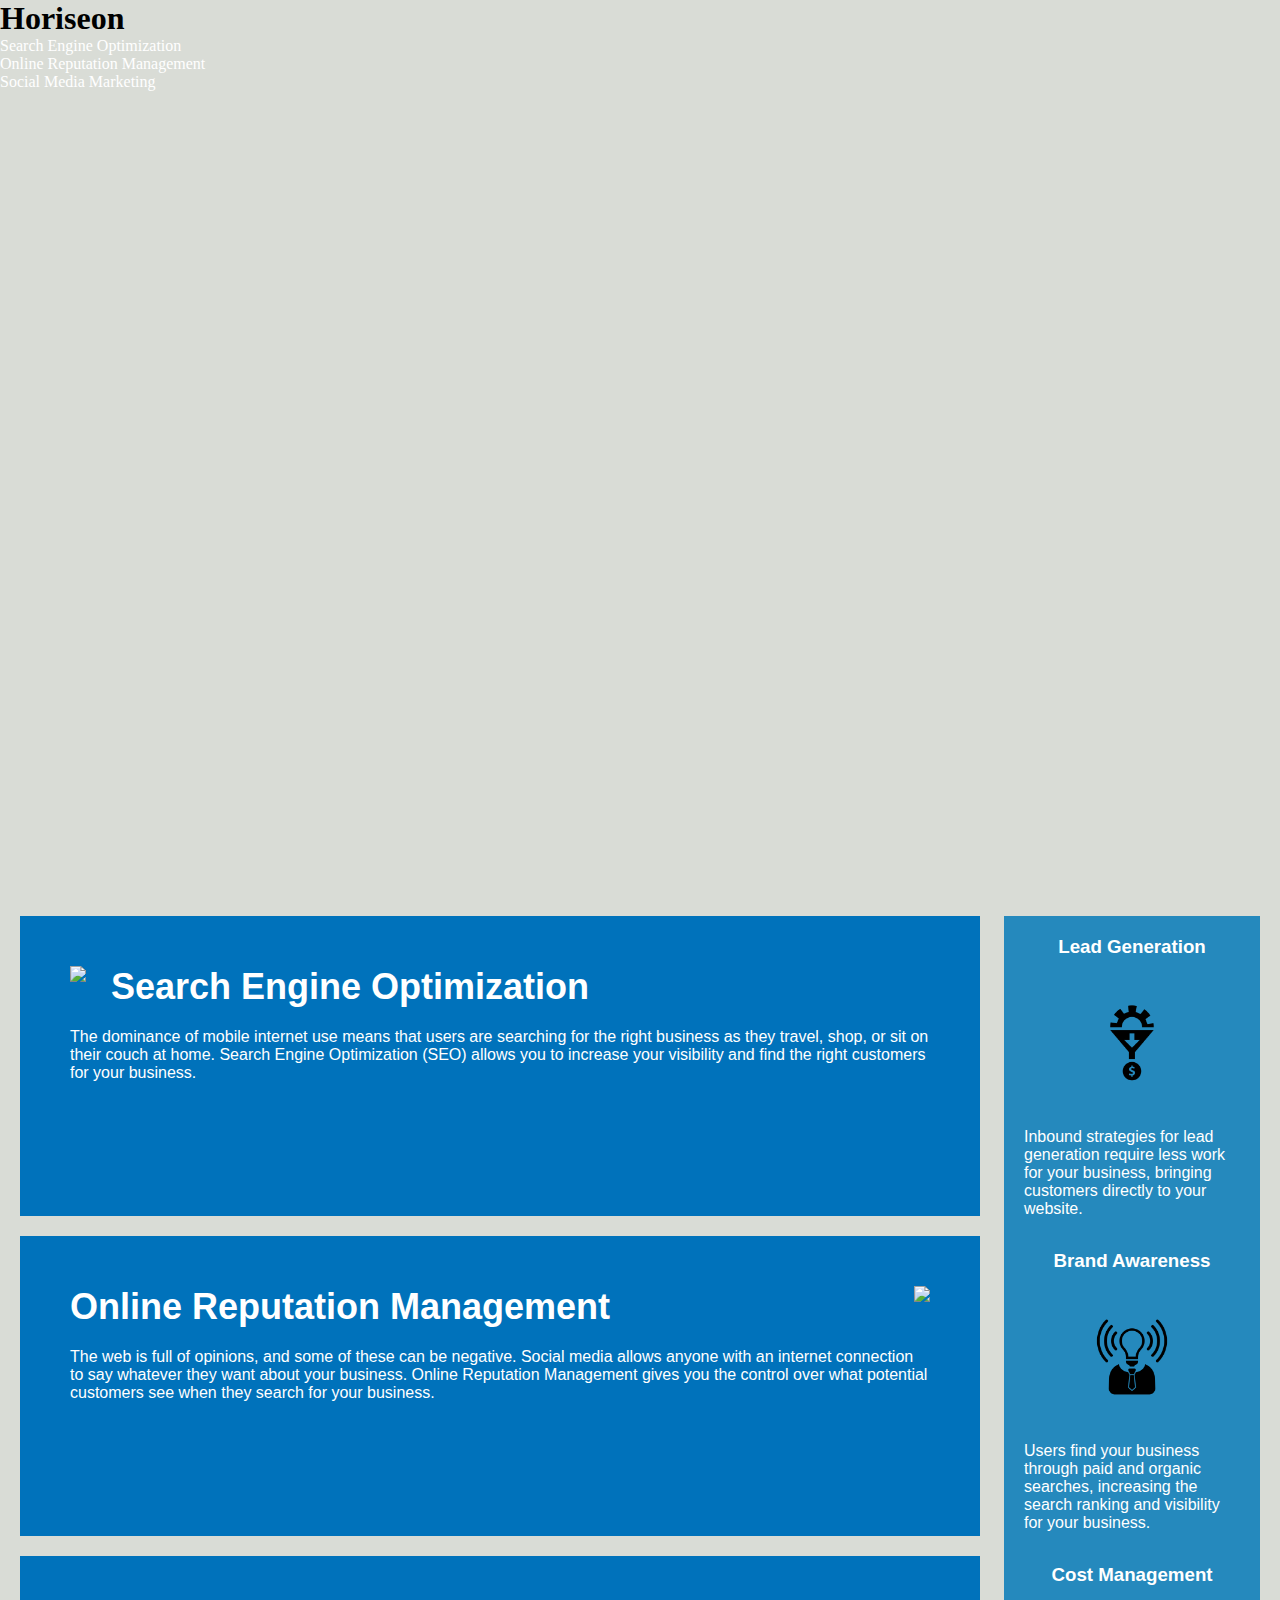
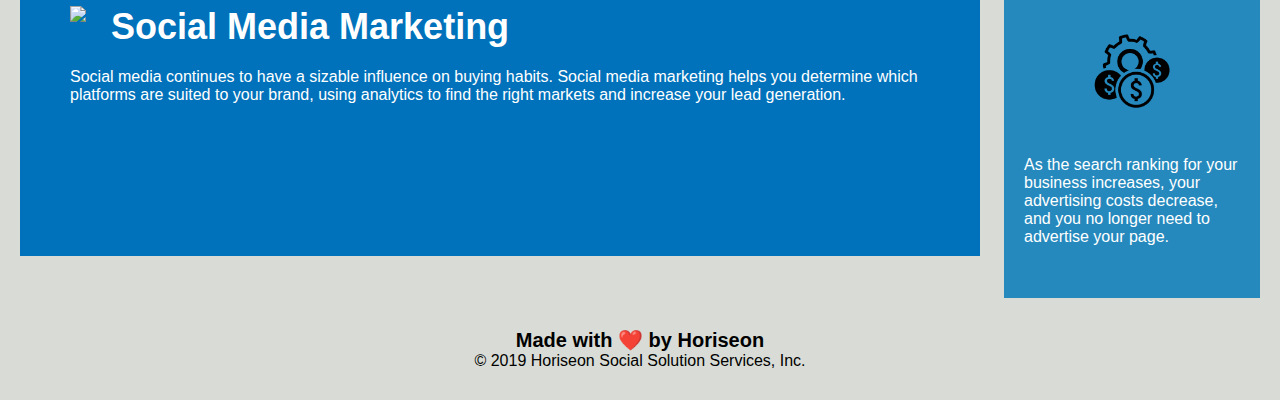
==== Develop/index.html @ 074deecd "change the header" ====
<!DOCTYPE html>
<html lang="en-us">

<head>
    <meta charset="UTF-8" />
    <link rel="stylesheet" href="./assets/css/style.css">
    <title>website</title>
</head>

<body>
    <header>
        <h1>Hori<span class="seo">seo</span>n</h1>
        <div>
            <ul>
                <li>
                    <a href="#search-engine-optimization">Search Engine Optimization</a>
                </li>
                <li>
                    <a href="#online-reputation-management">Online Reputation Management</a>
                </li>
                <li>
                    <a href="#social-media-marketing">Social Media Marketing</a>
                </li>
            </ul>
        </div>
    </div>
    <div class="hero"></div>
    <div class="content">
        <div class="search-engine-optimization">
            <img src="./assets/images/search-engine-optimization.jpg" class="float-left" />
            <h2>Search Engine Optimization</h2>
            <p>
                The dominance of mobile internet use means that users are searching for the right business as they travel, shop, or sit on their couch at home. Search Engine Optimization (SEO) allows you to increase your visibility and find the right customers for your business.
            </p>
        </div>
        <div id="online-reputation-management" class="online-reputation-management">
            <img src="./assets/images/online-reputation-management.jpg" class="float-right" />
            <h2>Online Reputation Management</h2>
            <p>
                The web is full of opinions, and some of these can be negative. Social media allows anyone with an internet connection to say whatever they want about your business. Online Reputation Management gives you the control over what potential customers see when they search for your business.
            </p>
        </div>
        <div id="social-media-marketing" class="social-media-marketing">
            <img src="./assets/images/social-media-marketing.jpg" class="float-left" />
            <h2>Social Media Marketing</h2>
            <p>
                Social media continues to have a sizable influence on buying habits. Social media marketing helps you determine which platforms are suited to your brand, using analytics to find the right markets and increase your lead generation.
            </p>
        </div>
    </div>
    <div class="benefits">
        <div class="benefit-lead">
            <h3>Lead Generation</h3>
            <img src="./assets/images/lead-generation.png" />
            <p>
                Inbound strategies for lead generation require less work for your business, bringing customers directly to your website.
            </p>
        </div>
        <div class="benefit-brand">
            <h3>Brand Awareness</h3>
            <img src="./assets/images/brand-awareness.png" />
            <p>
                Users find your business through paid and organic searches, increasing the search ranking and visibility for your business.
            </p>
        </div>
        <div class="benefit-cost">
            <h3>Cost Management</h3>
            <img src="./assets/images/cost-management.png"></img>
            <p>
                As the search ranking for your business increases, your advertising costs decrease, and you no longer need to advertise your page.
            </p>
        </div>
    </div>
    <div class="footer">
        <h2>Made with ❤️️ by Horiseon</h2>
        <p>
            &copy; 2019 Horiseon Social Solution Services, Inc.
        </p>
    </div>
</body>

</html>
---- Develop/assets/css/style.css ----
* {
    box-sizing: border-box;
    padding: 0;
    margin: 0;
}

body {
    background-color: #d9dcd6;
}

.header {
    padding: 20px;
    font-family: 'Trebuchet MS', 'Lucida Sans Unicode', 'Lucida Grande', 'Lucida Sans', Arial, sans-serif;
    background-color: #2a607c;
    color: #ffffff;
}

.header h1 {
    display: inline-block;
    font-size: 48px;
}

.header h1 .seo {
    color: #d9dcd6;
}

.header div {
    padding-top: 15px;
    margin-right: 20px;
    float: right;
    font-family: 'Gill Sans', 'Gill Sans MT', Calibri, 'Trebuchet MS', sans-serif;
    font-size: 20px;
}

.header div ul {
    list-style-type: none;
}

.header div ul li {
    display: inline-block;
    margin-left: 25px;
}

a {
    color: #ffffff;
    text-decoration: none;
}

p {
    font-size: 16px;
}

.hero {
    height: 800px;
    width: 100%;
    margin-bottom: 25px;
    background-image: url("../images/digital-marketing-meeting.jpg");
    background-size: cover;
    background-position: center;
}

.float-left {
    float: left;
    margin-right: 25px;
}

.float-right {
    float: right;
    margin-left: 25px;
}

.content {
    width: 75%;
    display: inline-block;
    margin-left: 20px;
}

.benefits {
    margin-right: 20px;
    padding: 20px;
    clear: both;
    float: right;
    width: 20%;
    height: 100%;
    font-family: 'Gill Sans', 'Gill Sans MT', Calibri, 'Trebuchet MS', sans-serif;
    background-color: #2589bd;
}

.benefit-lead {
    margin-bottom: 32px;
    color: #ffffff;
}

.benefit-brand {
    margin-bottom: 32px;
    color: #ffffff;
}

.benefit-cost {
    margin-bottom: 32px;
    color: #ffffff;
}

.benefit-lead h3 {
    margin-bottom: 10px;
    text-align: center;
}

.benefit-brand h3 {
    margin-bottom: 10px;
    text-align: center;
}

.benefit-cost h3 {
    margin-bottom: 10px;
    text-align: center;
}

.benefit-lead img {
    display: block;
    margin: 10px auto;
    max-width: 150px;
}

.benefit-brand img {
    display: block;
    margin: 10px auto;
    max-width: 150px;
}

.benefit-cost img {
    display: block;
    margin: 10px auto;
    max-width: 150px;
}

.search-engine-optimization {
    margin-bottom: 20px;
    padding: 50px;
    height: 300px;
    font-family: 'Gill Sans', 'Gill Sans MT', Calibri, 'Trebuchet MS', sans-serif;
    background-color: #0072bb;
    color: #ffffff;
}

.online-reputation-management {
    margin-bottom: 20px;
    padding: 50px;
    height: 300px;
    font-family: 'Gill Sans', 'Gill Sans MT', Calibri, 'Trebuchet MS', sans-serif;
    background-color: #0072bb;
    color: #ffffff;
}

.social-media-marketing {
    margin-bottom: 20px;
    padding: 50px;
    height: 300px;
    font-family: 'Gill Sans', 'Gill Sans MT', Calibri, 'Trebuchet MS', sans-serif;
    background-color: #0072bb;
    color: #ffffff;
}

.search-engine-optimization img {
    max-height: 200px;
}

.online-reputation-management img {
    max-height: 200px;
}

.social-media-marketing img {
    max-height: 200px;
}

.search-engine-optimization h2 {
    margin-bottom: 20px;
    font-size: 36px;
}

.online-reputation-management h2 {
    margin-bottom: 20px;
    font-size: 36px;
}

.social-media-marketing h2 {
    margin-bottom: 20px;
    font-size: 36px;
}

.footer {
    padding: 30px;
    clear: both;
    font-family: 'Trebuchet MS', 'Lucida Sans Unicode', 'Lucida Grande', 'Lucida Sans', Arial, sans-serif;
    text-align: center;
}

.footer h2 {
    font-size: 20px;
}
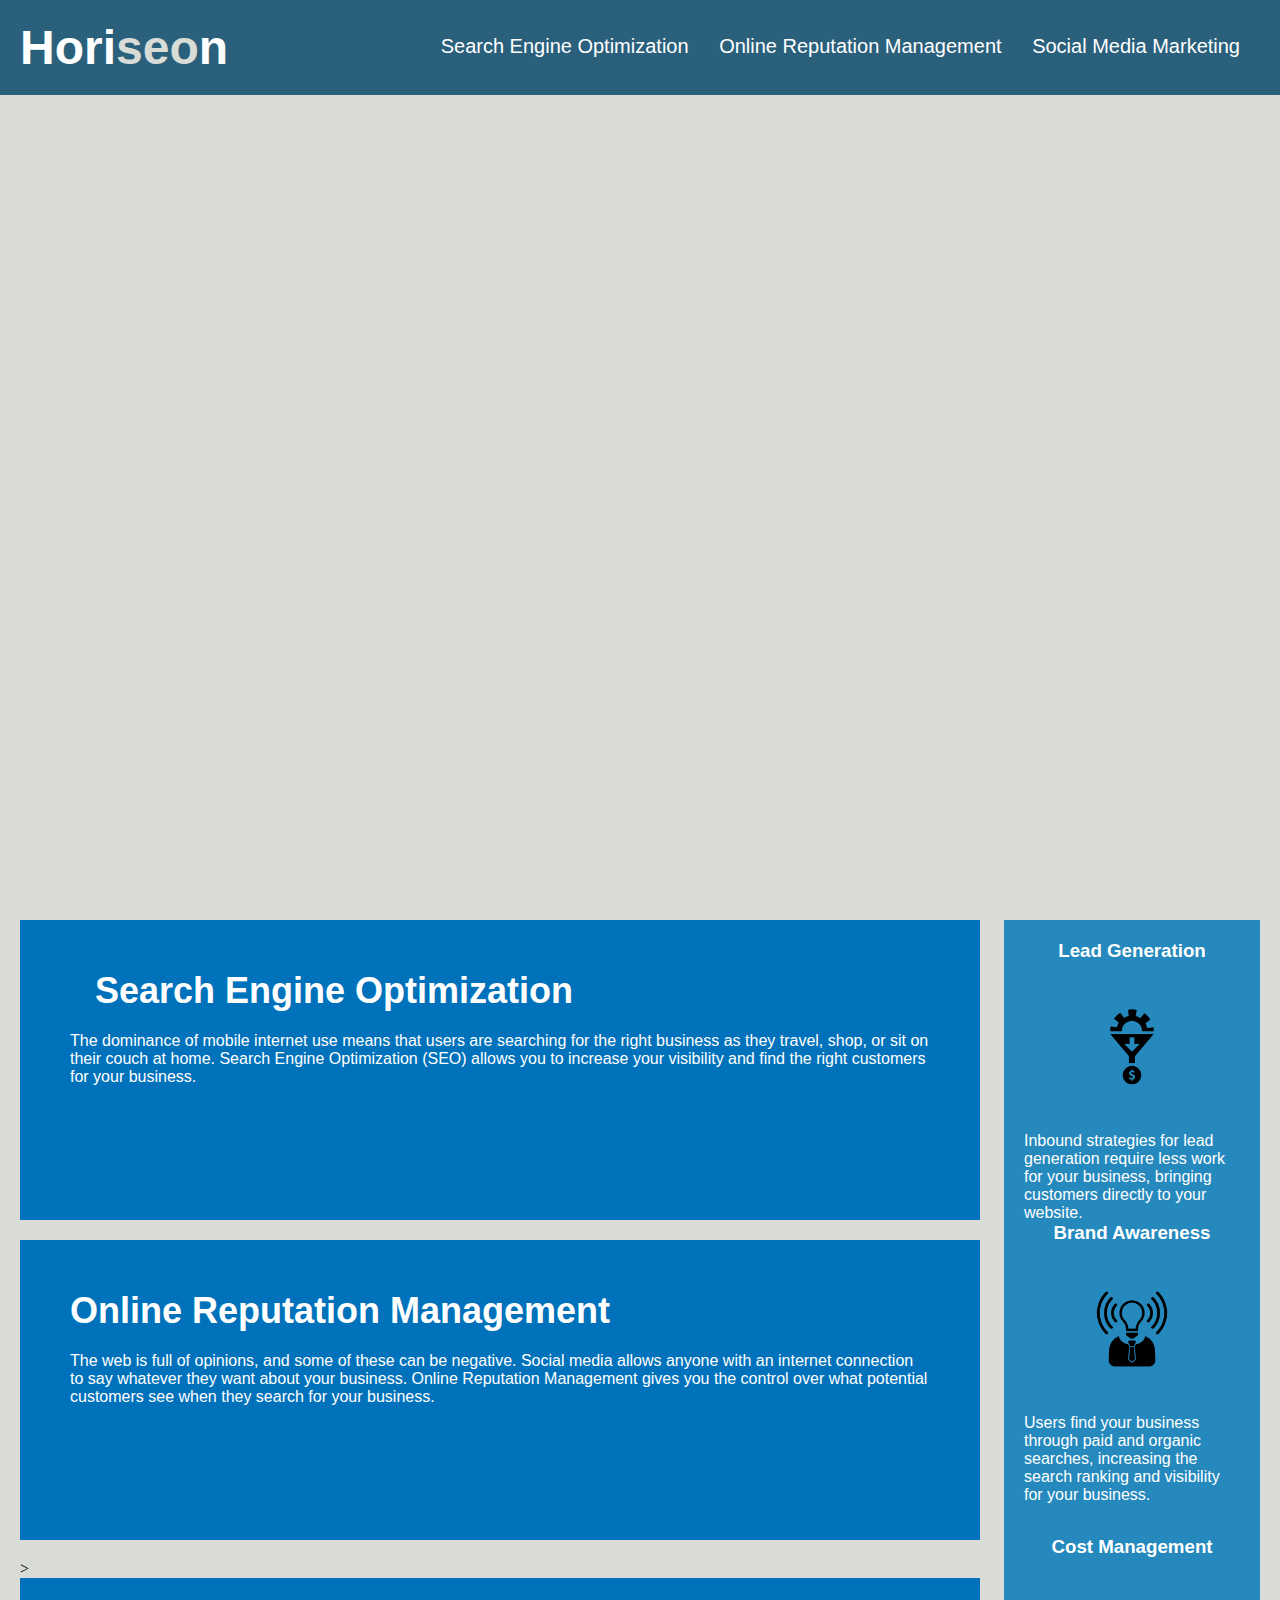
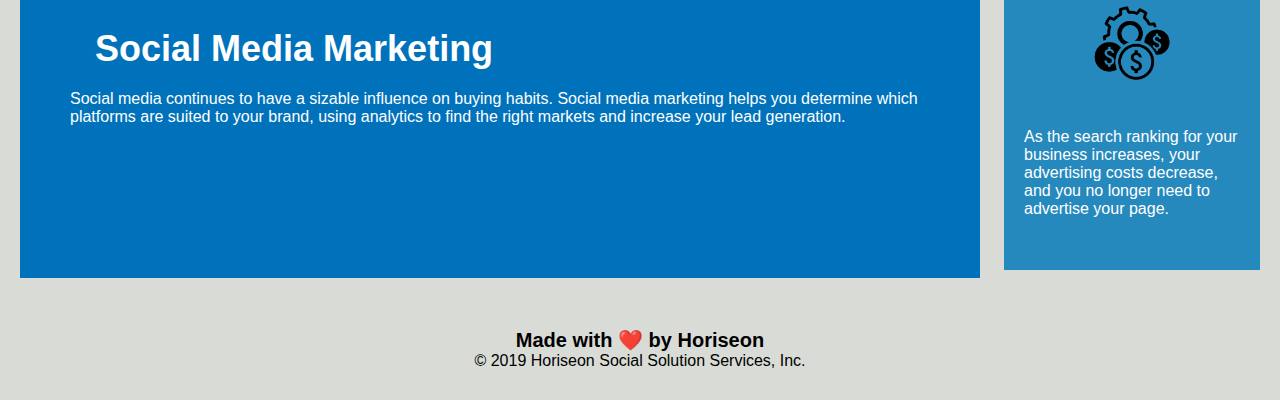
==== commit 79512e27: "editing content section" ====
--- a/Develop/index.html
+++ b/Develop/index.html
@@ -4,13 +4,13 @@
 <head>
     <meta charset="UTF-8" />
     <link rel="stylesheet" href="./assets/css/style.css">
-    <title>website</title>
+    <title>Horiseon</title>
 </head>
 
 <body>
     <header>
         <h1>Hori<span class="seo">seo</span>n</h1>
-        <div>
+        <nav>
             <ul>
                 <li>
                     <a href="#search-engine-optimization">Search Engine Optimization</a>
@@ -22,61 +22,67 @@
                     <a href="#social-media-marketing">Social Media Marketing</a>
                 </li>
             </ul>
-        </div>
-    </div>
-    <div class="hero"></div>
-    <div class="content">
-        <div class="search-engine-optimization">
-            <img src="./assets/images/search-engine-optimization.jpg" class="float-left" />
+        </nav>
+    </header>
+    <section class="hero"></section>
+    <section class="content">
+        <article id="search-engine-optimization"class="article-content">
+            <div class="float-left"> 
+            <img src="./assets/images/search-engine-optimization.jpg" alt=""/>
+            </div>
             <h2>Search Engine Optimization</h2>
             <p>
                 The dominance of mobile internet use means that users are searching for the right business as they travel, shop, or sit on their couch at home. Search Engine Optimization (SEO) allows you to increase your visibility and find the right customers for your business.
             </p>
-        </div>
-        <div id="online-reputation-management" class="online-reputation-management">
-            <img src="./assets/images/online-reputation-management.jpg" class="float-right" />
+        </article>
+        <article id="online-reputation-management" class="article-content">
+            <div class="float-right">
+            <img src="./assets/images/online-reputation-management.jpg" alt=""/>
+            </div>
             <h2>Online Reputation Management</h2>
             <p>
                 The web is full of opinions, and some of these can be negative. Social media allows anyone with an internet connection to say whatever they want about your business. Online Reputation Management gives you the control over what potential customers see when they search for your business.
             </p>
-        </div>
-        <div id="social-media-marketing" class="social-media-marketing">
-            <img src="./assets/images/social-media-marketing.jpg" class="float-left" />
+        </article>>
+        <article id="social-media-marketing" class="article-content">
+            <div class="float-left">
+            <img src="./assets/images/social-media-marketing.jpg" alt=""/>
+            </div>
             <h2>Social Media Marketing</h2>
             <p>
                 Social media continues to have a sizable influence on buying habits. Social media marketing helps you determine which platforms are suited to your brand, using analytics to find the right markets and increase your lead generation.
             </p>
-        </div>
-    </div>
-    <div class="benefits">
-        <div class="benefit-lead">
+        </article>
+    </section>
+    <section class="benefits">
+        <aaside class="benefit-lead">
             <h3>Lead Generation</h3>
-            <img src="./assets/images/lead-generation.png" />
+            <img src="./assets/images/lead-generation.png" alt="" />
             <p>
                 Inbound strategies for lead generation require less work for your business, bringing customers directly to your website.
             </p>
-        </div>
-        <div class="benefit-brand">
+        </aaside>
+        <aside class="benefit-brand">
             <h3>Brand Awareness</h3>
-            <img src="./assets/images/brand-awareness.png" />
+            <img src="./assets/images/brand-awareness.png" alt="" />
             <p>
                 Users find your business through paid and organic searches, increasing the search ranking and visibility for your business.
             </p>
-        </div>
-        <div class="benefit-cost">
+        </aside>
+        <aside class="benefit-cost">
             <h3>Cost Management</h3>
-            <img src="./assets/images/cost-management.png"></img>
+            <img src="./assets/images/cost-management.png" alt=""></img>
             <p>
                 As the search ranking for your business increases, your advertising costs decrease, and you no longer need to advertise your page.
             </p>
-        </div>
-    </div>
-    <div class="footer">
+        </aside>
+    </section>
+    <footer>
         <h2>Made with ❤️️ by Horiseon</h2>
         <p>
             &copy; 2019 Horiseon Social Solution Services, Inc.
         </p>
-    </div>
+    </footer>
 </body>
 
 </html>
--- a/Develop/assets/css/style.css
+++ b/Develop/assets/css/style.css
@@ -8,23 +8,23 @@
     background-color: #d9dcd6;
 }
 
-.header {
+ header {
     padding: 20px;
     font-family: 'Trebuchet MS', 'Lucida Sans Unicode', 'Lucida Grande', 'Lucida Sans', Arial, sans-serif;
     background-color: #2a607c;
     color: #ffffff;
 }
 
-.header h1 {
+header h1 {
     display: inline-block;
     font-size: 48px;
 }
 
-.header h1 .seo {
+header h1 .seo {
     color: #d9dcd6;
 }
 
-.header div {
+header nav {
     padding-top: 15px;
     margin-right: 20px;
     float: right;
@@ -32,13 +32,22 @@
     font-size: 20px;
 }
 
-.header div ul {
+
+header nav ul li {
+    display: inline-block;
+    margin-left: 25px;
     list-style-type: none;
 }
 
-.header div ul li {
-    display: inline-block;
-    margin-left: 25px;
+footer {
+    padding: 30px;
+    clear: both;
+    font-family: 'Trebuchet MS', 'Lucida Sans Unicode', 'Lucida Grande', 'Lucida Sans', Arial, sans-serif;
+    text-align: center;
+}
+
+footer h2 {
+    font-size: 20px;
 }
 
 a {
@@ -74,6 +83,35 @@
     display: inline-block;
     margin-left: 20px;
 }
+
+.article-content{
+    margin-bottom: 20px;
+    padding: 50px;
+    height: 300px;
+    font-family: 'Gill Sans', 'Gill Sans MT', Calibri, 'Trebuchet MS', sans-serif;
+    background-color: #0072bb;
+    color: #ffffff;
+}
+
+.article-content img {
+    max-height: 200px;
+}
+
+.article-content h2 {
+    margin-bottom: 20px;
+    font-size: 36px;
+}
+
+.online-reputation-management h2 {
+    margin-bottom: 20px;
+    font-size: 36px;
+}
+
+.social-media-marketing h2 {
+    margin-bottom: 20px;
+    font-size: 36px;
+}
+
 
 .benefits {
     margin-right: 20px;
@@ -134,67 +172,4 @@
     max-width: 150px;
 }
 
-.search-engine-optimization {
-    margin-bottom: 20px;
-    padding: 50px;
-    height: 300px;
-    font-family: 'Gill Sans', 'Gill Sans MT', Calibri, 'Trebuchet MS', sans-serif;
-    background-color: #0072bb;
-    color: #ffffff;
-}
-
-.online-reputation-management {
-    margin-bottom: 20px;
-    padding: 50px;
-    height: 300px;
-    font-family: 'Gill Sans', 'Gill Sans MT', Calibri, 'Trebuchet MS', sans-serif;
-    background-color: #0072bb;
-    color: #ffffff;
-}
-
-.social-media-marketing {
-    margin-bottom: 20px;
-    padding: 50px;
-    height: 300px;
-    font-family: 'Gill Sans', 'Gill Sans MT', Calibri, 'Trebuchet MS', sans-serif;
-    background-color: #0072bb;
-    color: #ffffff;
-}
-
-.search-engine-optimization img {
-    max-height: 200px;
-}
-
-.online-reputation-management img {
-    max-height: 200px;
-}
-
-.social-media-marketing img {
-    max-height: 200px;
-}
-
-.search-engine-optimization h2 {
-    margin-bottom: 20px;
-    font-size: 36px;
-}
-
-.online-reputation-management h2 {
-    margin-bottom: 20px;
-    font-size: 36px;
-}
-
-.social-media-marketing h2 {
-    margin-bottom: 20px;
-    font-size: 36px;
-}
-
-.footer {
-    padding: 30px;
-    clear: both;
-    font-family: 'Trebuchet MS', 'Lucida Sans Unicode', 'Lucida Grande', 'Lucida Sans', Arial, sans-serif;
-    text-align: center;
-}
-
-.footer h2 {
-    font-size: 20px;
-}
+.
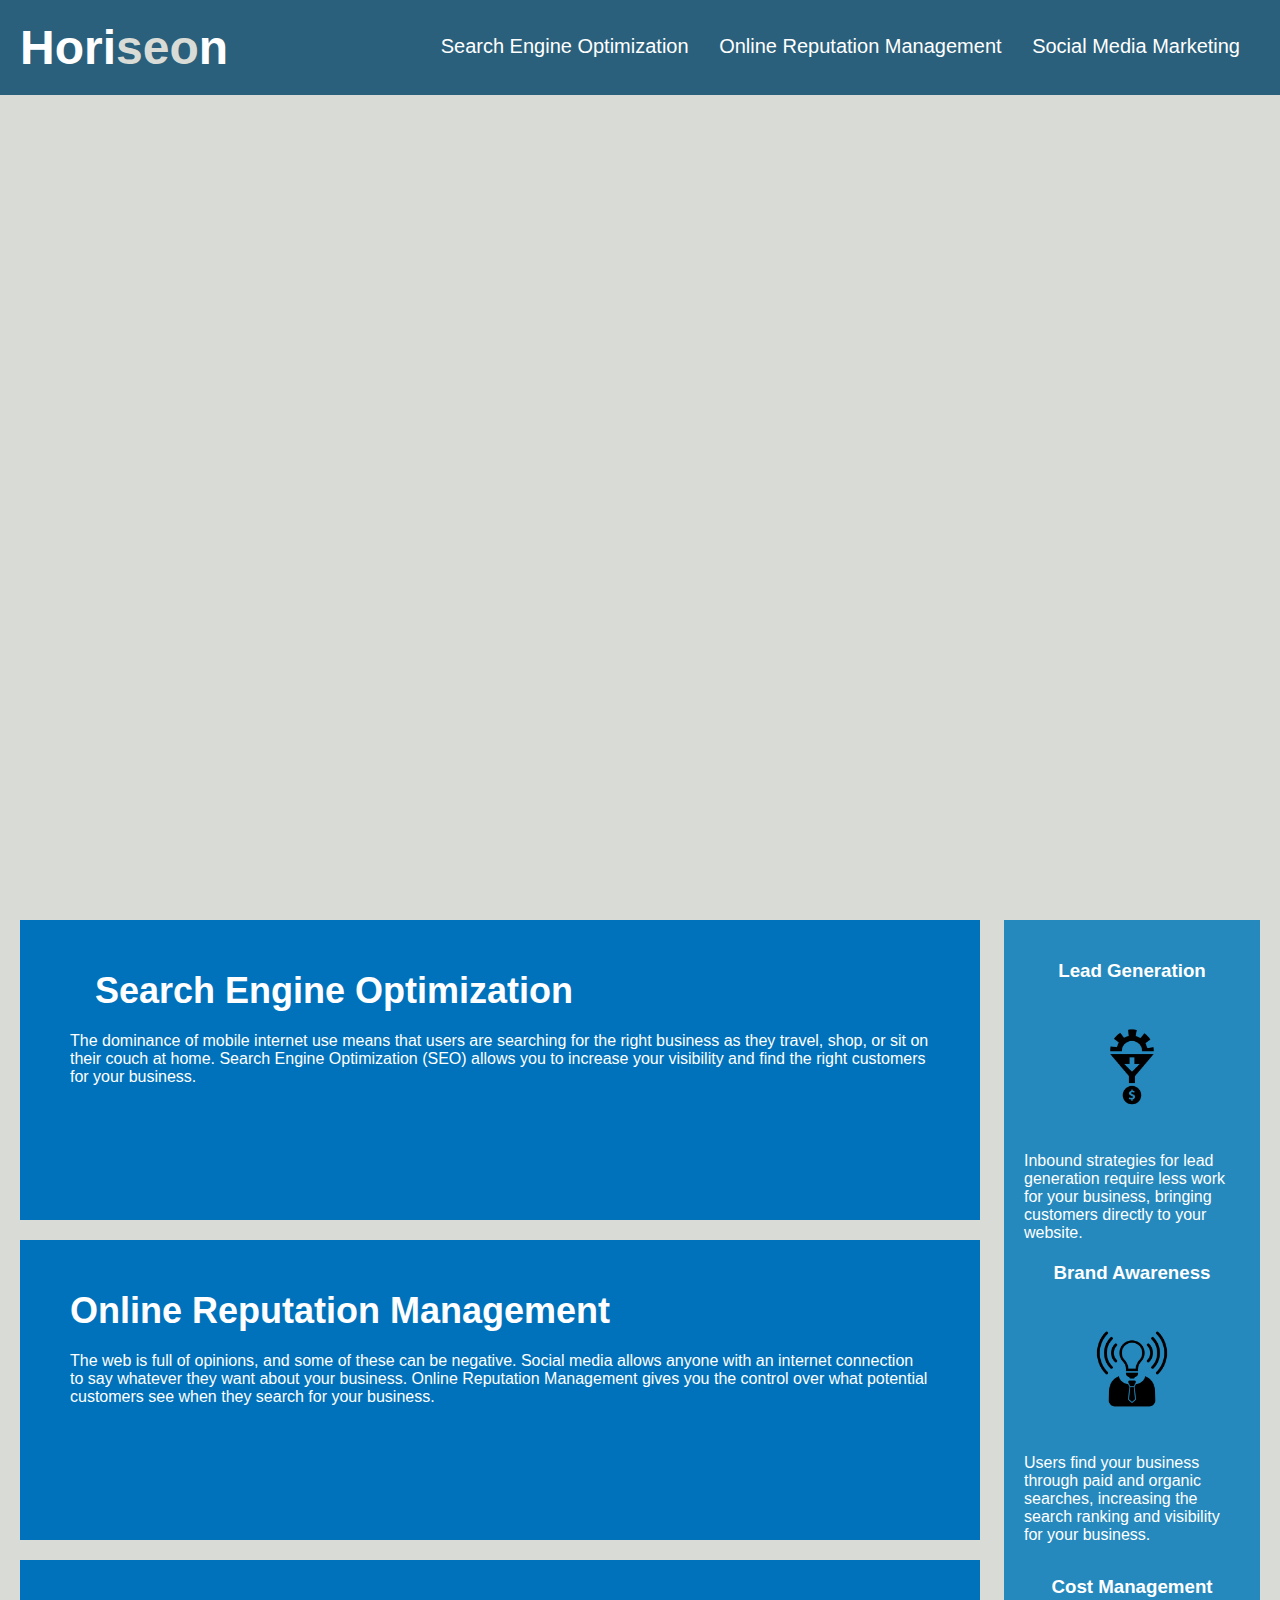
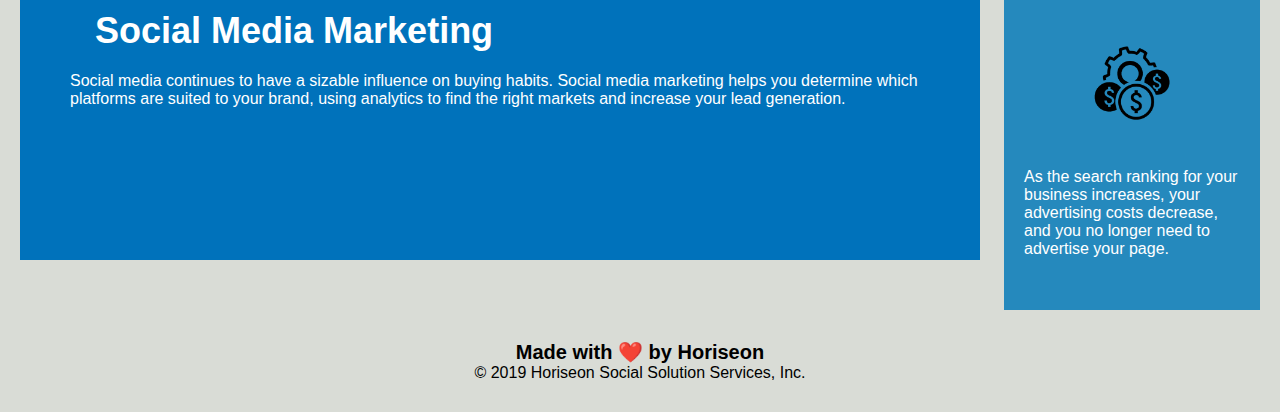
==== commit 80279b50: "editing the benefit section" ====
--- a/Develop/index.html
+++ b/Develop/index.html
@@ -8,11 +8,15 @@
 </head>
 
 <body>
+    <!--Navigation-->
     <header>
         <h1>Hori<span class="seo">seo</span>n</h1>
         <nav>
+            <!--Unordered list element-->
             <ul>
+                <!--List item element-->
                 <li>
+                    <!--Anchor-->
                     <a href="#search-engine-optimization">Search Engine Optimization</a>
                 </li>
                 <li>
@@ -24,10 +28,13 @@
             </ul>
         </nav>
     </header>
+    <!--hero section-->
     <section class="hero"></section>
+    <!--The content section-->
     <section class="content">
+        <!--SEO article section-->
         <article id="search-engine-optimization"class="article-content">
-            <div class="float-left"> 
+            <div class="image-left"> 
             <img src="./assets/images/search-engine-optimization.jpg" alt=""/>
             </div>
             <h2>Search Engine Optimization</h2>
@@ -35,17 +42,19 @@
                 The dominance of mobile internet use means that users are searching for the right business as they travel, shop, or sit on their couch at home. Search Engine Optimization (SEO) allows you to increase your visibility and find the right customers for your business.
             </p>
         </article>
+        <!--ORM article section-->
         <article id="online-reputation-management" class="article-content">
-            <div class="float-right">
+            <div class="image-right">
             <img src="./assets/images/online-reputation-management.jpg" alt=""/>
             </div>
             <h2>Online Reputation Management</h2>
             <p>
                 The web is full of opinions, and some of these can be negative. Social media allows anyone with an internet connection to say whatever they want about your business. Online Reputation Management gives you the control over what potential customers see when they search for your business.
             </p>
-        </article>>
+        </article>
+        <!--SMM article section-->
         <article id="social-media-marketing" class="article-content">
-            <div class="float-left">
+            <div class="image-left">
             <img src="./assets/images/social-media-marketing.jpg" alt=""/>
             </div>
             <h2>Social Media Marketing</h2>
@@ -54,22 +63,23 @@
             </p>
         </article>
     </section>
+    <!-- side benefit list -->
     <section class="benefits">
-        <aaside class="benefit-lead">
+        <aaside class="benefit">
             <h3>Lead Generation</h3>
             <img src="./assets/images/lead-generation.png" alt="" />
             <p>
                 Inbound strategies for lead generation require less work for your business, bringing customers directly to your website.
             </p>
         </aaside>
-        <aside class="benefit-brand">
+        <aside class="benefit">
             <h3>Brand Awareness</h3>
             <img src="./assets/images/brand-awareness.png" alt="" />
             <p>
                 Users find your business through paid and organic searches, increasing the search ranking and visibility for your business.
             </p>
         </aside>
-        <aside class="benefit-cost">
+        <aside class="benefit">
             <h3>Cost Management</h3>
             <img src="./assets/images/cost-management.png" alt=""></img>
             <p>
@@ -77,6 +87,7 @@
             </p>
         </aside>
     </section>
+    <!--Footer-->
     <footer>
         <h2>Made with ❤️️ by Horiseon</h2>
         <p>
--- a/Develop/assets/css/style.css
+++ b/Develop/assets/css/style.css
@@ -1,13 +1,18 @@
+/*Style apply to the entire page*/
 * {
     box-sizing: border-box;
     padding: 0;
     margin: 0;
 }
-
+/*style apply to the page body*/
 body {
     background-color: #d9dcd6;
 }
 
+body p {
+    font-size: 16px;
+}
+/*style apply to the <header>*/
  header {
     padding: 20px;
     font-family: 'Trebuchet MS', 'Lucida Sans Unicode', 'Lucida Grande', 'Lucida Sans', Arial, sans-serif;
@@ -39,6 +44,11 @@
     list-style-type: none;
 }
 
+header a {
+    color: #ffffff;
+    text-decoration: none;
+}
+/*style apply to the <footer>*/
 footer {
     padding: 30px;
     clear: both;
@@ -49,16 +59,7 @@
 footer h2 {
     font-size: 20px;
 }
-
-a {
-    color: #ffffff;
-    text-decoration: none;
-}
-
-p {
-    font-size: 16px;
-}
-
+/*style apply to the hero section*/
 .hero {
     height: 800px;
     width: 100%;
@@ -67,17 +68,7 @@
     background-size: cover;
     background-position: center;
 }
-
-.float-left {
-    float: left;
-    margin-right: 25px;
-}
-
-.float-right {
-    float: right;
-    margin-left: 25px;
-}
-
+/*style apply to the content section*/
 .content {
     width: 75%;
     display: inline-block;
@@ -102,17 +93,16 @@
     font-size: 36px;
 }
 
-.online-reputation-management h2 {
-    margin-bottom: 20px;
-    font-size: 36px;
+.image-left {
+    float:left;
+    margin-right: 25px;
 }
 
-.social-media-marketing h2 {
-    margin-bottom: 20px;
-    font-size: 36px;
+.image-right {
+    float: right;
+    margin-left: 25px;
 }
-
-
+/*style apply to the benefits section*/
 .benefits {
     margin-right: 20px;
     padding: 20px;
@@ -124,52 +114,19 @@
     background-color: #2589bd;
 }
 
-.benefit-lead {
+.benefit {
     margin-bottom: 32px;
     color: #ffffff;
 }
 
-.benefit-brand {
-    margin-bottom: 32px;
-    color: #ffffff;
-}
-
-.benefit-cost {
-    margin-bottom: 32px;
-    color: #ffffff;
-}
-
-.benefit-lead h3 {
-    margin-bottom: 10px;
+.benefit h3 {
+    margin:20px 0 10px 0;
     text-align: center;
 }
 
-.benefit-brand h3 {
-    margin-bottom: 10px;
-    text-align: center;
-}
-
-.benefit-cost h3 {
-    margin-bottom: 10px;
-    text-align: center;
-}
-
-.benefit-lead img {
+.benefit img {
     display: block;
     margin: 10px auto;
     max-width: 150px;
 }
 
-.benefit-brand img {
-    display: block;
-    margin: 10px auto;
-    max-width: 150px;
-}
-
-.benefit-cost img {
-    display: block;
-    margin: 10px auto;
-    max-width: 150px;
-}
-
-.
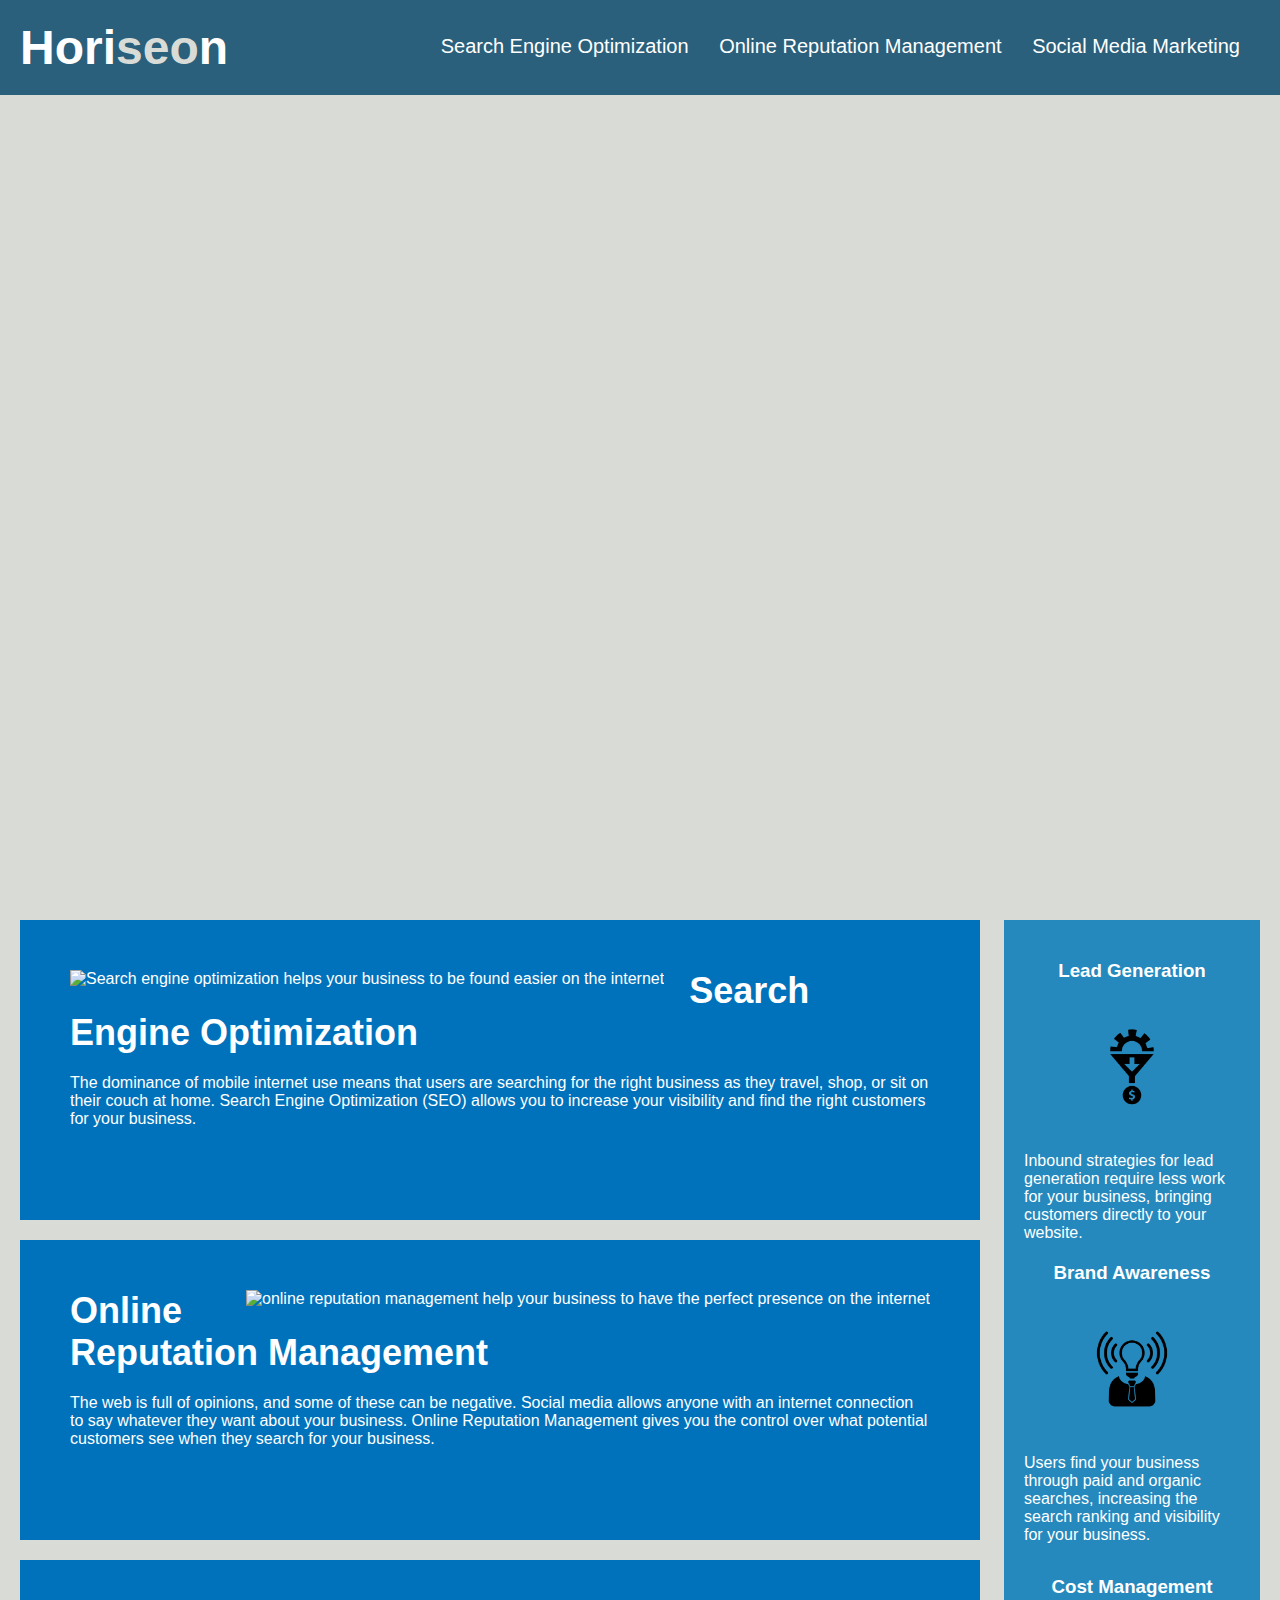
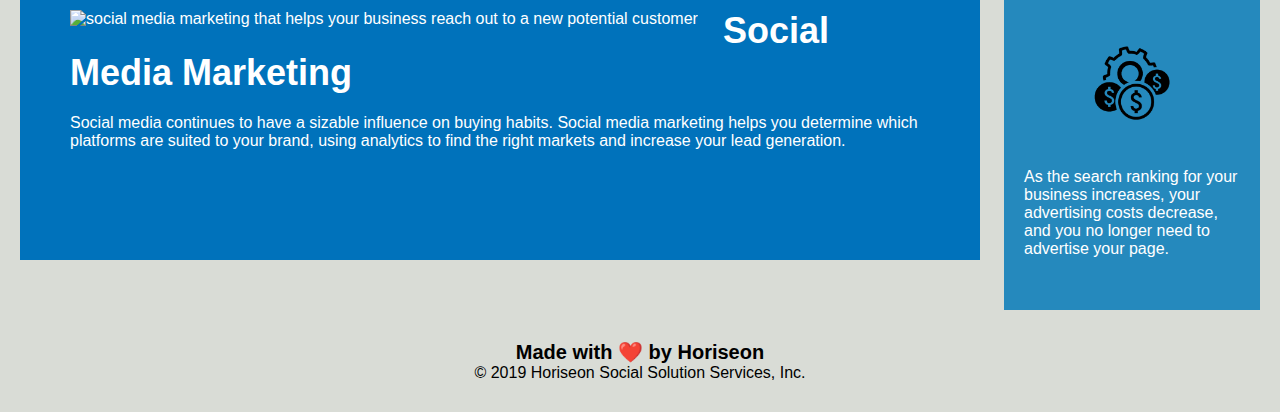
==== commit 1a2cb01d: "update the readme" ====
--- a/Develop/index.html
+++ b/Develop/index.html
@@ -35,7 +35,7 @@
         <!--SEO article section-->
         <article id="search-engine-optimization"class="article-content">
             <div class="image-left"> 
-            <img src="./assets/images/search-engine-optimization.jpg" alt=""/>
+            <img src="./assets/images/search-engine-optimization.jpg" alt=" Search engine optimization helps your business to be found easier on the internet"/>
             </div>
             <h2>Search Engine Optimization</h2>
             <p>
@@ -45,7 +45,7 @@
         <!--ORM article section-->
         <article id="online-reputation-management" class="article-content">
             <div class="image-right">
-            <img src="./assets/images/online-reputation-management.jpg" alt=""/>
+            <img src="./assets/images/online-reputation-management.jpg" alt="online reputation management help your business to have the perfect presence on the internet"/>
             </div>
             <h2>Online Reputation Management</h2>
             <p>
@@ -55,7 +55,7 @@
         <!--SMM article section-->
         <article id="social-media-marketing" class="article-content">
             <div class="image-left">
-            <img src="./assets/images/social-media-marketing.jpg" alt=""/>
+            <img src="./assets/images/social-media-marketing.jpg" alt="social media marketing that helps your business reach out to a new potential customer "/>
             </div>
             <h2>Social Media Marketing</h2>
             <p>
